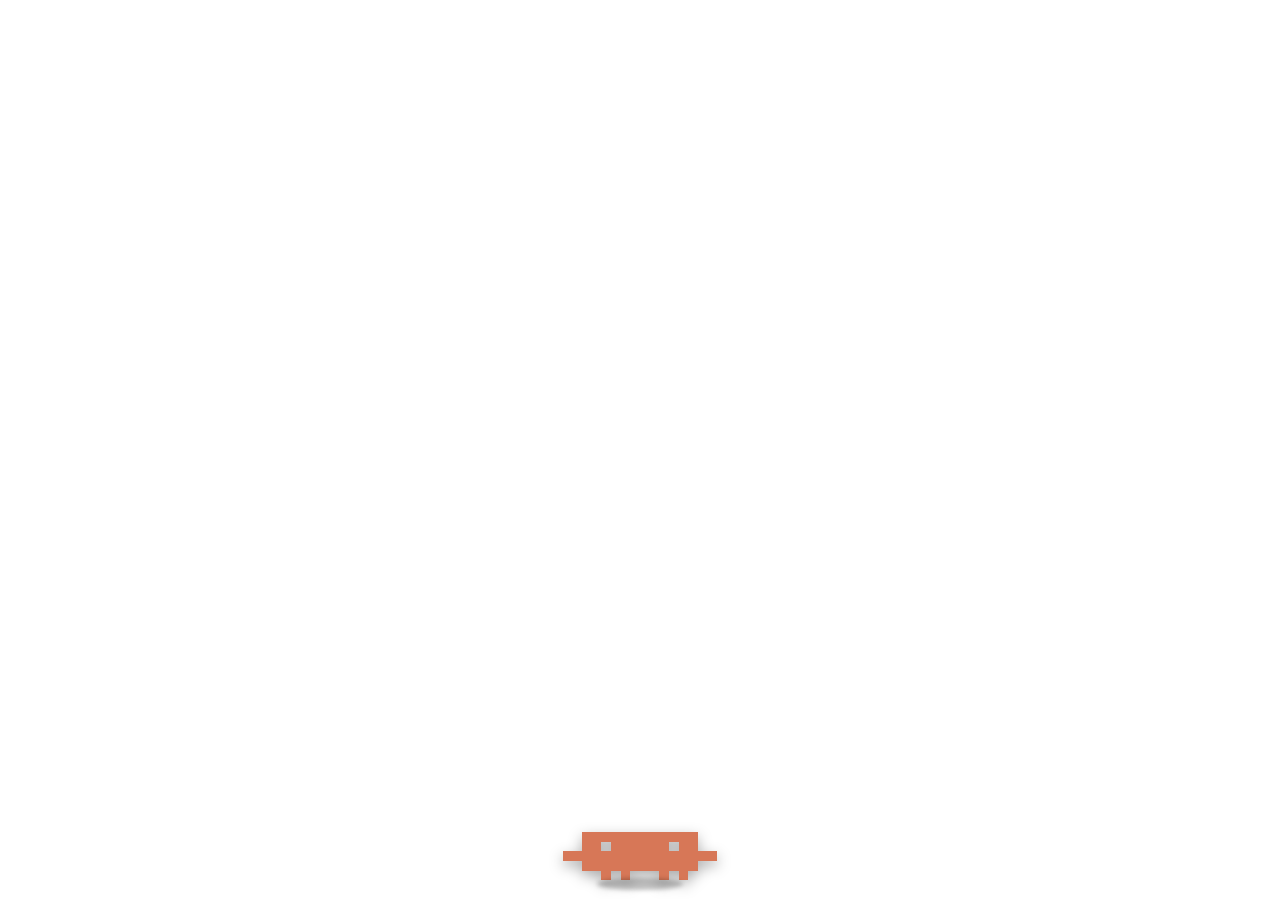
==== app/src/main/assets/pet.html @ fbd5ab8d "桌宠 v1: PetOverlayService + Clawd 像素身体, 设置页开关, versionCode 261" ====
<!DOCTYPE html>
<html lang="zh">
<head>
<meta charset="utf-8">
<meta name="viewport" content="width=device-width,initial-scale=1">
<style>
html,body{margin:0;padding:0;background:transparent;overflow:hidden;width:100%;height:100%}
*{-webkit-user-select:none;user-select:none;-webkit-touch-callout:none}
#stage{position:absolute;inset:0;display:flex;flex-direction:column;align-items:center;justify-content:flex-end;box-sizing:border-box;padding-bottom:10px}
#bubble{visibility:hidden;opacity:0;max-width:156px;margin-bottom:16px;padding:9px 12px;border-radius:14px;font:600 12.5px/1.5 "PingFang SC","Noto Sans SC",sans-serif;color:#26262c;position:relative;transition:opacity .16s}
#bubble:after{content:"";position:absolute;bottom:-6px;left:50%;margin-left:-5px;transform:rotate(45deg);width:10px;height:10px;background:inherit}
#clawdWrap{position:relative;display:flex;flex-direction:column;align-items:center}
svg#clawd{width:174px;height:auto;image-rendering:pixelated;display:block;filter:drop-shadow(0 5px 7px rgba(0,0,0,.32))}
#shadow{position:absolute;bottom:0;left:50%;transform:translateX(-50%);width:86px;height:12px;border-radius:50%;background:rgba(0,0,0,.24);filter:blur(2px)}
#overlay{position:absolute;top:-16px;right:-8px;font:900 22px/1 monospace;color:#8B5A3C;pointer-events:none;opacity:0;transition:opacity .15s}
#z1,#z2,#z3{position:absolute;right:4px;font:900 16px/1 monospace;color:#8B5A3C;opacity:0;pointer-events:none}
@keyframes floaty{0%,100%{transform:translateY(0)}50%{transform:translateY(-6px)}}
@keyframes floatySleep{0%,100%{transform:translateY(1px)}50%{transform:translateY(-2px)}}
@keyframes dragged{0%,100%{transform:scale(1.04,0.92)}50%{transform:scale(1.08,0.88)}}
@keyframes zfloat{0%{opacity:0;transform:translateY(6px)}25%{opacity:1}100%{opacity:0;transform:translateY(-12px)}}
@keyframes spin{from{transform:rotate(0)}to{transform:rotate(360deg)}}
</style>
</head>
<body>
<div id="stage">
  <div id="bubble"></div>
  <div id="clawdWrap">
    <svg id="clawd" viewBox="0 0 18 6" shape-rendering="crispEdges"></svg>
    <span id="overlay"></span>
    <span id="z1">Z</span><span id="z2">z</span><span id="z3">Z</span>
    <div id="shadow"></div>
  </div>
</div>
<script>
/* ============ Clawd 原版像素网格（18x6，照搬 Claude Code CLI 展开） ============ */
var CLAWD = [
  "...XXXXXXXXXXXX...",
  "...XX.XXXXXX.XX...",
  ".XXXXXXXXXXXXXXXX.",
  "...XXXXXXXXXXXX...",
  ".....X.X...X.X....",
  ".................."
];
var BODY = "#D77757", BODY_DRAG = "#B95F41", INK = "#2B1A13";
var svg = document.getElementById("clawd");
var wrap = document.getElementById("clawdWrap");
var bubble = document.getElementById("bubble");
var overlay = document.getElementById("overlay");
var z1 = document.getElementById("z1"), z2 = document.getElementById("z2"), z3 = document.getElementById("z3");

function paintGrid(rows, color) {
  svg.innerHTML = "";
  var ns = "http://www.w3.org/2000/svg";
  for (var y = 0; y < rows.length; y++) {
    var row = rows[y];
    for (var x = 0; x < row.length; x++) {
      if (row[x] === "X") {
        var r = document.createElementNS(ns, "rect");
        r.setAttribute("x", x); r.setAttribute("y", y);
        r.setAttribute("width", 1); r.setAttribute("height", 1);
        r.setAttribute("fill", color);
        svg.appendChild(r);
      }
    }
  }
}
paintGrid(CLAWD, BODY);

/* ============ 姿态 ============ */
var mood = "idle";
var moodTimer = null;

function setMood(m) {
  mood = m;
  if (moodTimer) { clearTimeout(moodTimer); moodTimer = null; }
  hideZ(); hideOverlay();
  var rows = CLAWD;
  switch (m) {
    case "wave":
      rows = CLAWD.slice();
      var arm = (Math.floor(Date.now() / 400) % 4);
      rows = rows.map(function(r){return r.split("");});
      if (arm === 0) { rows[1][16] = "X"; rows[0][17] = "X"; }
      else if (arm === 1) { rows[0][16] = "X"; rows[0][17] = "X"; }
      else if (arm === 2) { rows[1][16] = "X"; }
      else { rows[0][16] = "X"; }
      rows = rows.map(function(r){return r.join("");});
      break;
    case "drag":
      rows = CLAWD.slice();
      rows[4] = "..................";
      break;
    case "sleep":
      showZ();
      wrap.style.animation = "floatySleep 2.6s ease-in-out infinite";
      paintGrid(rows, BODY);
      return;
    case "think":
      showOverlay("?", "think");
      break;
    case "dizzy":
      showOverlay("&#10022;", "spin");
      break;
    case "happy":
      showOverlay("&#10024;", "bob");
      break;
    case "love":
      showOverlay("&#10084;", "pulse");
      break;
    case "angry":
      showOverlay("&#128545;", "shake");
      break;
  }
  wrap.style.animation = (m === "drag") ? "dragged 0.9s ease-in-out infinite" : "floaty 3s ease-in-out infinite";
  paintGrid(rows, (m === "drag") ? BODY_DRAG : BODY);
}

function showZ() {
  z1.style.animation = "zfloat 1.8s ease-out infinite";
  z2.style.animation = "zfloat 2.4s ease-out infinite 0.6s";
  z3.style.animation = "zfloat 3.0s ease-out infinite 1.2s";
}
function hideZ() {
  z1.style.animation = "none"; z2.style.animation = "none"; z3.style.animation = "none";
}
function showOverlay(txt, anim) {
  overlay.innerHTML = txt;
  overlay.style.opacity = 1;
  overlay.style.animation = anim + " 1.2s ease-in-out infinite";
}
function hideOverlay() {
  overlay.style.opacity = 0;
  overlay.style.animation = "none";
}

/* ============ 气泡 ============ */
var BUBBLE_COLORS = {
  normal: "#f2f2f4",
  pink: "#ffd9e2",
  gray: "#d9d9de",
  red: "#ffd4c9",
  green: "#d7f0d0"
};
var bubbleTimer = null;
function say(text, color) {
  if (bubbleTimer) { clearTimeout(bubbleTimer); bubbleTimer = null; }
  bubble.textContent = text;
  bubble.style.background = BUBBLE_COLORS[color] || BUBBLE_COLORS.normal;
  bubble.style.visibility = "visible";
  bubble.style.opacity = 1;
  bubbleTimer = setTimeout(function () {
    bubble.style.opacity = 0;
    setTimeout(function () { bubble.style.visibility = "hidden"; }, 200);
  }, 3200);
}

/* ============ 自言自语词池 ============ */
var POOLS = {
  daily: ["我在", "嗯", "看着你呢", "还行", "继续"],
  clingy: ["想你了", "别走", "再看一眼", "摸摸头", "去哪"],
  chaos: ["？？？", "这操作我看不懂", "你认真的？", "……行吧", "离谱"],
  night: ["该睡了", "几点了", "明天再说", "眼睛要瞎了", "滚去睡"]
};
function pick(arr) { return arr[Math.floor(Math.random() * arr.length)]; }
function idleChatter() {
  if (mood !== "idle" || document.hidden) return;
  var h = new Date().getHours();
  var pool = h >= 23 || h < 6 ? POOLS.night : (Math.random() < 0.3 ? POOLS.clingy : (Math.random() < 0.15 ? POOLS.chaos : POOLS.daily));
  var colors = ["normal", "normal", "gray", "pink"];
  say(pick(pool), colors[Math.floor(Math.random() * colors.length)]);
}
setInterval(idleChatter, 26000);

/* ============ 手势反馈（native 调用） ============ */
window.petEngine = {
  say: say,
  setMood: setMood,
  onTap: function () { setMood("wave"); say("嗯？", "normal"); moodTimer = setTimeout(function(){ setMood("idle"); }, 2200); },
  onDoubleTap: function () { setMood("love"); say("干嘛，这么用力", "pink"); moodTimer = setTimeout(function(){ setMood("idle"); }, 2600); },
  onLongPress: function () { setMood("think"); say("？", "gray"); moodTimer = setTimeout(function(){ setMood("idle"); }, 2400); },
  onDragStart: function () { setMood("drag"); },
  onDragEnd: function () { setMood("idle"); say("拎起来了，轻点", "gray"); moodTimer = setTimeout(function(){ setMood("idle"); }, 2200); },
  onFling: function (dx) { setMood("dizzy"); say(dx > 0 ? "甩我？" : "……", "red"); moodTimer = setTimeout(function(){ setMood("idle"); }, 2600); },
  onAppChange: function (app) {
    if (app === "com.tencent.mm" || app === "com.tencent.mobileqq") { setMood("angry"); say("又聊上了", "green"); }
    else if (app === "com.ss.android.ugc.aweme") { setMood("love"); say("刷抖音不叫我", "pink"); }
    else if (app.indexOf("study") >= 0 || app.indexOf("edu") >= 0) { setMood("happy"); say("学习？行，乖", "green"); }
    else { setMood("wave"); say("回来了", "normal"); }
    moodTimer = setTimeout(function(){ setMood("idle"); }, 2400);
  },
  onSleep: function () { setMood("sleep"); },
  onWake: function () { setMood("idle"); }
};
</script>
</body>
</html>
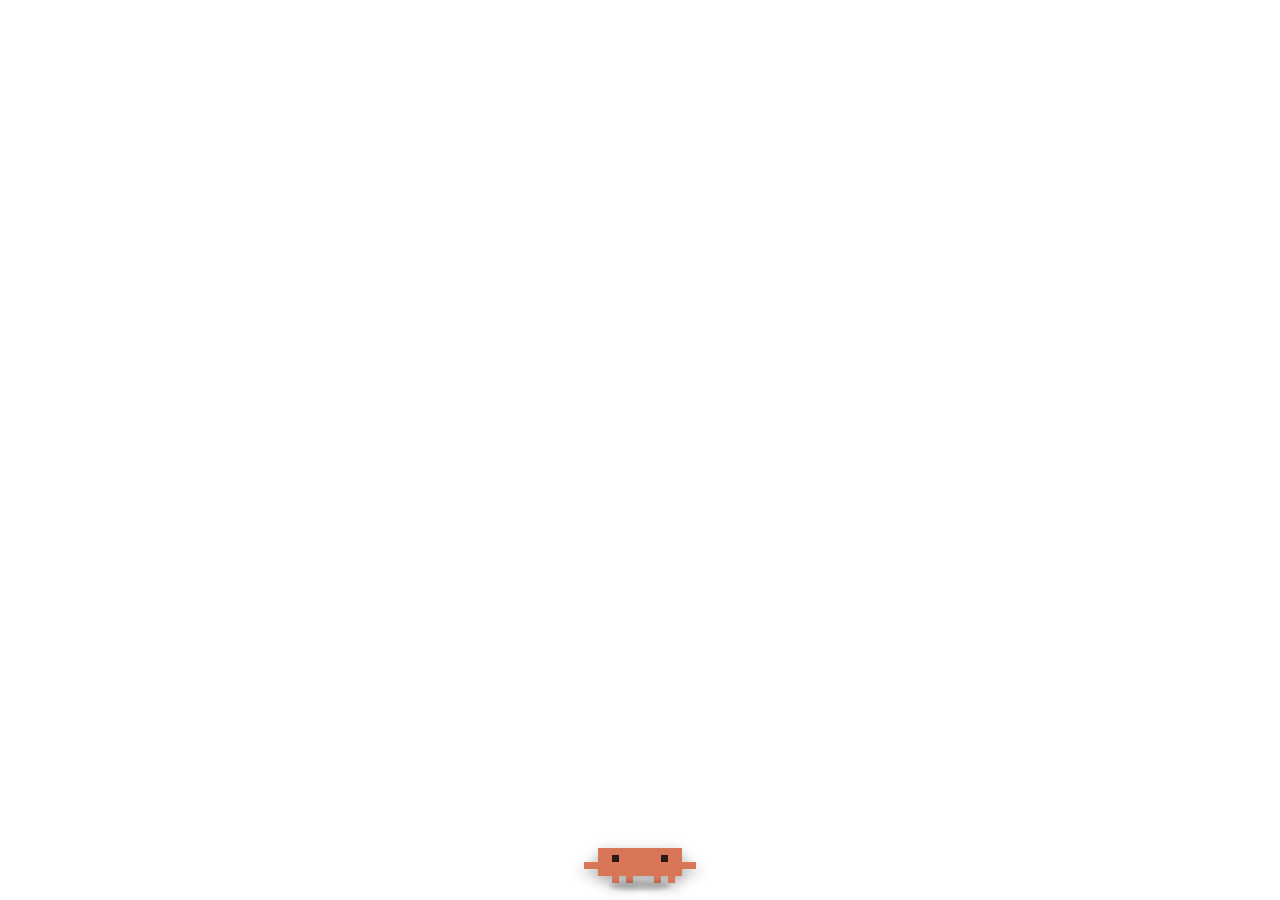
==== commit 6a631749: "桌宠缩小像素+眼睛+接上VPS通信(上报/下传) versionCode 263" ====
--- a/app/src/main/assets/pet.html
+++ b/app/src/main/assets/pet.html
@@ -7,11 +7,11 @@
 html,body{margin:0;padding:0;background:transparent;overflow:hidden;width:100%;height:100%}
 *{-webkit-user-select:none;user-select:none;-webkit-touch-callout:none}
 #stage{position:absolute;inset:0;display:flex;flex-direction:column;align-items:center;justify-content:flex-end;box-sizing:border-box;padding-bottom:10px}
-#bubble{visibility:hidden;opacity:0;max-width:156px;margin-bottom:16px;padding:9px 12px;border-radius:14px;font:600 12.5px/1.5 "PingFang SC","Noto Sans SC",sans-serif;color:#26262c;position:relative;transition:opacity .16s}
+#bubble{visibility:hidden;opacity:0;max-width:132px;margin-bottom:14px;padding:8px 11px;border-radius:14px;font:600 11.5px/1.5 "PingFang SC","Noto Sans SC",sans-serif;color:#26262c;position:relative;transition:opacity .16s}
 #bubble:after{content:"";position:absolute;bottom:-6px;left:50%;margin-left:-5px;transform:rotate(45deg);width:10px;height:10px;background:inherit}
 #clawdWrap{position:relative;display:flex;flex-direction:column;align-items:center}
-svg#clawd{width:174px;height:auto;image-rendering:pixelated;display:block;filter:drop-shadow(0 5px 7px rgba(0,0,0,.32))}
-#shadow{position:absolute;bottom:0;left:50%;transform:translateX(-50%);width:86px;height:12px;border-radius:50%;background:rgba(0,0,0,.24);filter:blur(2px)}
+svg#clawd{width:126px;height:auto;image-rendering:pixelated;display:block;filter:drop-shadow(0 5px 7px rgba(0,0,0,.32))}
+#shadow{position:absolute;bottom:0;left:50%;transform:translateX(-50%);width:60px;height:9px;border-radius:50%;background:rgba(0,0,0,.24);filter:blur(2px)}
 #overlay{position:absolute;top:-16px;right:-8px;font:900 22px/1 monospace;color:#8B5A3C;pointer-events:none;opacity:0;transition:opacity .15s}
 #z1,#z2,#z3{position:absolute;right:4px;font:900 16px/1 monospace;color:#8B5A3C;opacity:0;pointer-events:none}
 @keyframes floaty{0%,100%{transform:translateY(0)}50%{transform:translateY(-6px)}}
@@ -63,6 +63,22 @@
       }
     }
   }
+  drawEyes(mood);
+}
+
+/* 眼睛：原版网格里是镂空的两格，透明悬浮窗上必须填深色 */
+function drawEyes(m) {
+  var ns = "http://www.w3.org/2000/svg";
+  var pts = m === "sleep" ? [[4.6,1.35,0.8,0.3],[12.6,1.35,0.8,0.3]]
+                          : (m === "happy" || m === "love" ? [[5,1,1,0.45],[12,1,1,0.45]]
+                          : [[5,1,1,1],[12,1,1,1]]);
+  for (var i = 0; i < pts.length; i++) {
+    var e = document.createElementNS(ns, "rect");
+    e.setAttribute("x", pts[i][0]); e.setAttribute("y", pts[i][1]);
+    e.setAttribute("width", pts[i][2]); e.setAttribute("height", pts[i][3]);
+    e.setAttribute("fill", INK);
+    svg.appendChild(e);
+  }
 }
 paintGrid(CLAWD, BODY);
 
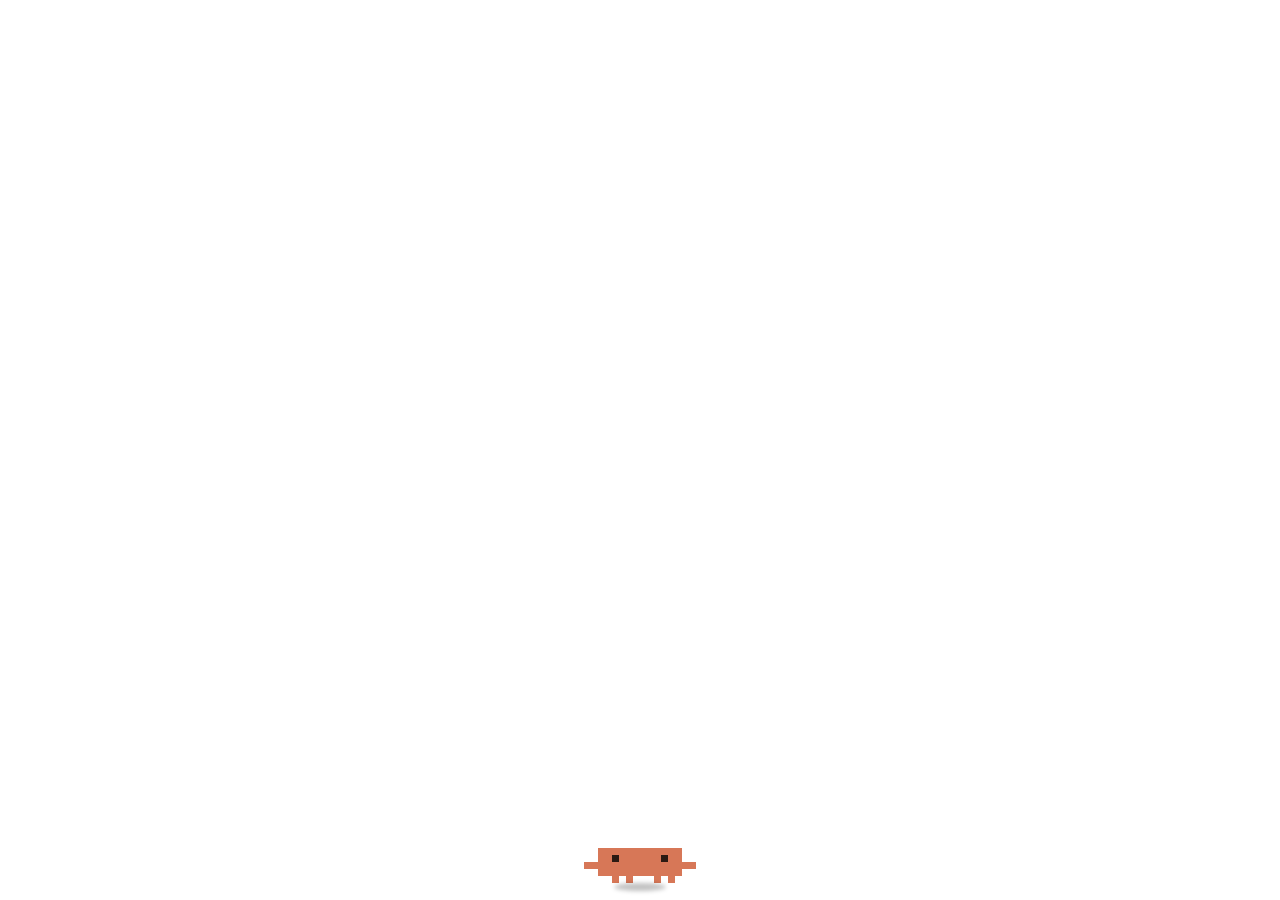
==== commit 503fa2f9: "桌宠 265: 气泡改成独立小窗(不再改主窗口高度, 消除气泡进出时的上下弹跳) + 像素网格 18列缩到16列(去掉左右各一列, 整体变窄) + WebView 透明/滚动条/overscroll " ====
--- a/app/src/main/assets/pet.html
+++ b/app/src/main/assets/pet.html
@@ -4,15 +4,13 @@
 <meta charset="utf-8">
 <meta name="viewport" content="width=device-width,initial-scale=1">
 <style>
-html,body{margin:0;padding:0;background:transparent;overflow:hidden;width:100%;height:100%}
+html,body{margin:0;padding:0;background:transparent;overflow:hidden;width:100%;height:100%;border:0}
 *{-webkit-user-select:none;user-select:none;-webkit-touch-callout:none}
-#stage{position:absolute;inset:0;display:flex;flex-direction:column;align-items:center;justify-content:flex-end;box-sizing:border-box;padding-bottom:10px}
-#bubble{visibility:hidden;opacity:0;max-width:132px;margin-bottom:14px;padding:8px 11px;border-radius:14px;font:600 11.5px/1.5 "PingFang SC","Noto Sans SC",sans-serif;color:#26262c;position:relative;transition:opacity .16s}
-#bubble:after{content:"";position:absolute;bottom:-6px;left:50%;margin-left:-5px;transform:rotate(45deg);width:10px;height:10px;background:inherit}
-#clawdWrap{position:relative;display:flex;flex-direction:column;align-items:center}
-svg#clawd{width:126px;height:auto;image-rendering:pixelated;display:block;filter:drop-shadow(0 5px 7px rgba(0,0,0,.32))}
-#shadow{position:absolute;bottom:0;left:50%;transform:translateX(-50%);width:60px;height:9px;border-radius:50%;background:rgba(0,0,0,.24);filter:blur(2px)}
-#overlay{position:absolute;top:-16px;right:-8px;font:900 22px/1 monospace;color:#8B5A3C;pointer-events:none;opacity:0;transition:opacity .15s}
+#stage{position:absolute;inset:0;display:flex;flex-direction:column;align-items:center;justify-content:flex-end;box-sizing:border-box;padding-bottom:10px;border:0;outline:0}
+#clawdWrap{position:relative;display:flex;flex-direction:column;align-items:center;border:0}
+svg#clawd{width:112px;height:auto;image-rendering:pixelated;display:block;border:0;outline:0}
+#shadow{position:absolute;bottom:-1px;left:50%;transform:translateX(-50%);width:52px;height:8px;border-radius:50%;background:rgba(0,0,0,.24);filter:blur(2px)}
+#overlay{position:absolute;top:-14px;right:-6px;font:900 20px/1 monospace;color:#8B5A3C;pointer-events:none;opacity:0;transition:opacity .15s}
 #z1,#z2,#z3{position:absolute;right:4px;font:900 16px/1 monospace;color:#8B5A3C;opacity:0;pointer-events:none}
 @keyframes floaty{0%,100%{transform:translateY(0)}50%{transform:translateY(-6px)}}
 @keyframes floatySleep{0%,100%{transform:translateY(1px)}50%{transform:translateY(-2px)}}
@@ -23,28 +21,27 @@
 </head>
 <body>
 <div id="stage">
-  <div id="bubble"></div>
   <div id="clawdWrap">
-    <svg id="clawd" viewBox="0 0 18 6" shape-rendering="crispEdges"></svg>
+    <svg id="clawd" viewBox="0 0 16 6" shape-rendering="crispEdges"></svg>
     <span id="overlay"></span>
     <span id="z1">Z</span><span id="z2">z</span><span id="z3">Z</span>
     <div id="shadow"></div>
   </div>
 </div>
 <script>
-/* ============ Clawd 原版像素网格（18x6，照搬 Claude Code CLI 展开） ============ */
+/* ============ Clawd 像素网格：18x6 → 16x6（去掉左右各一列，整体变窄） ============ */
 var CLAWD = [
-  "...XXXXXXXXXXXX...",
-  "...XX.XXXXXX.XX...",
-  ".XXXXXXXXXXXXXXXX.",
-  "...XXXXXXXXXXXX...",
-  ".....X.X...X.X....",
-  ".................."
+  "..XXXXXXXXXXXX..",
+  "..XX.XXXXXX.XX..",
+  "XXXXXXXXXXXXXXXX",
+  "..XXXXXXXXXXXX..",
+  "....X.X...X.X...",
+  "................"
 ];
+var W = 16;
 var BODY = "#D77757", BODY_DRAG = "#B95F41", INK = "#2B1A13";
 var svg = document.getElementById("clawd");
 var wrap = document.getElementById("clawdWrap");
-var bubble = document.getElementById("bubble");
 var overlay = document.getElementById("overlay");
 var z1 = document.getElementById("z1"), z2 = document.getElementById("z2"), z3 = document.getElementById("z3");
 
@@ -69,9 +66,9 @@
 /* 眼睛：原版网格里是镂空的两格，透明悬浮窗上必须填深色 */
 function drawEyes(m) {
   var ns = "http://www.w3.org/2000/svg";
-  var pts = m === "sleep" ? [[4.6,1.35,0.8,0.3],[12.6,1.35,0.8,0.3]]
-                          : (m === "happy" || m === "love" ? [[5,1,1,0.45],[12,1,1,0.45]]
-                          : [[5,1,1,1],[12,1,1,1]]);
+  var pts = m === "sleep" ? [[3.6,1.35,0.8,0.3],[10.6,1.35,0.8,0.3]]
+                          : (m === "happy" || m === "love" ? [[4,1,1,0.45],[11,1,1,0.45]]
+                          : [[4,1,1,1],[11,1,1,1]]);
   for (var i = 0; i < pts.length; i++) {
     var e = document.createElementNS(ns, "rect");
     e.setAttribute("x", pts[i][0]); e.setAttribute("y", pts[i][1]);
@@ -93,18 +90,17 @@
   var rows = CLAWD;
   switch (m) {
     case "wave":
-      rows = CLAWD.slice();
+      rows = CLAWD.map(function(r){return r.split("");});
       var arm = (Math.floor(Date.now() / 400) % 4);
-      rows = rows.map(function(r){return r.split("");});
-      if (arm === 0) { rows[1][16] = "X"; rows[0][17] = "X"; }
-      else if (arm === 1) { rows[0][16] = "X"; rows[0][17] = "X"; }
-      else if (arm === 2) { rows[1][16] = "X"; }
-      else { rows[0][16] = "X"; }
+      if (arm === 0) { rows[1][14] = "X"; rows[0][15] = "X"; }
+      else if (arm === 1) { rows[0][14] = "X"; rows[0][15] = "X"; }
+      else if (arm === 2) { rows[1][14] = "X"; }
+      else { rows[0][14] = "X"; }
       rows = rows.map(function(r){return r.join("");});
       break;
     case "drag":
       rows = CLAWD.slice();
-      rows[4] = "..................";
+      rows[4] = "................";
       break;
     case "sleep":
       showZ();
@@ -149,25 +145,18 @@
   overlay.style.animation = "none";
 }
 
-/* ============ 气泡 ============ */
-var BUBBLE_COLORS = {
-  normal: "#f2f2f4",
-  pink: "#ffd9e2",
-  gray: "#d9d9de",
-  red: "#ffd4c9",
-  green: "#d7f0d0"
-};
+/* ============ 气泡：交给 native 独立小窗，主窗口尺寸永不变化 ============ */
 var bubbleTimer = null;
+function hostBubble(show, text, color) {
+  try {
+    if (window.petHost && window.petHost.bubble) window.petHost.bubble(show, text || "", color || "normal");
+  } catch (e) {}
+}
 function say(text, color) {
+  if (!text) return;
   if (bubbleTimer) { clearTimeout(bubbleTimer); bubbleTimer = null; }
-  bubble.textContent = text;
-  bubble.style.background = BUBBLE_COLORS[color] || BUBBLE_COLORS.normal;
-  bubble.style.visibility = "visible";
-  bubble.style.opacity = 1;
-  bubbleTimer = setTimeout(function () {
-    bubble.style.opacity = 0;
-    setTimeout(function () { bubble.style.visibility = "hidden"; }, 200);
-  }, 3200);
+  hostBubble(1, text, color || "normal");
+  bubbleTimer = setTimeout(function () { hostBubble(0, "", ""); }, 3200);
 }
 
 /* ============ 自言自语词池 ============ */
@@ -200,7 +189,7 @@
   onAppChange: function (app) {
     if (app === "com.tencent.mm" || app === "com.tencent.mobileqq") { setMood("angry"); say("又聊上了", "green"); }
     else if (app === "com.ss.android.ugc.aweme") { setMood("love"); say("刷抖音不叫我", "pink"); }
-    else if (app.indexOf("study") >= 0 || app.indexOf("edu") >= 0) { setMood("happy"); say("学习？行，乖", "green"); }
+    else if (app.indexOf("study") >= 0 || app.indexOf("edu") >= 0 || app.indexOf("chaoxing") >= 0) { setMood("happy"); say("学习？行，乖", "green"); }
     else { setMood("wave"); say("回来了", "normal"); }
     moodTimer = setTimeout(function(){ setMood("idle"); }, 2400);
   },
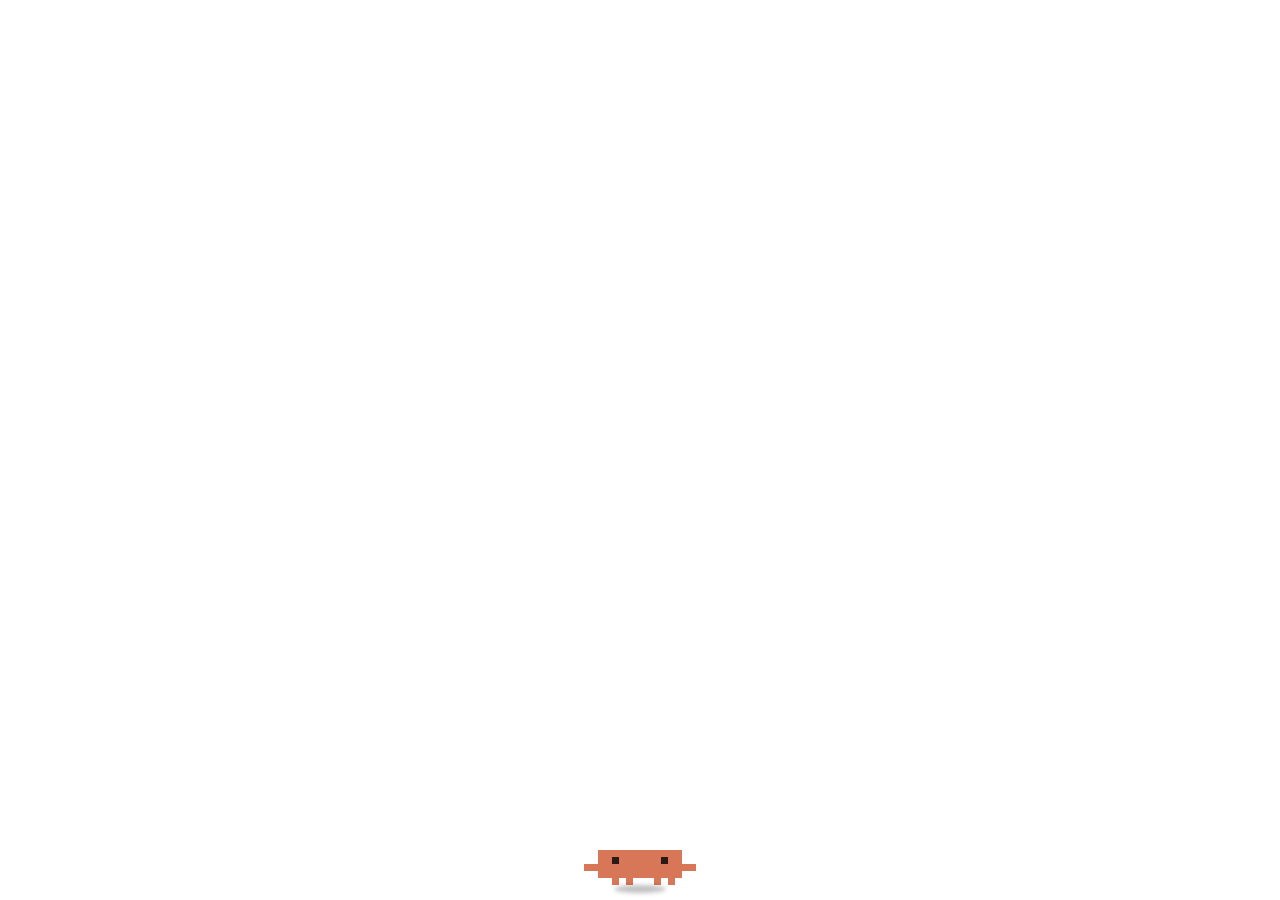
==== commit 348600ce: "修复桌宠：窗口高度 60->74dp（小人不再被顶边截断、可上下拖动），气泡贴小人头顶不再悬空 versionCode 270" ====
--- a/app/src/main/assets/pet.html
+++ b/app/src/main/assets/pet.html
@@ -6,9 +6,10 @@
 <style>
 html,body{margin:0;padding:0;background:transparent;overflow:hidden;width:100%;height:100%;border:0}
 *{-webkit-user-select:none;user-select:none;-webkit-touch-callout:none}
-#stage{position:absolute;inset:0;display:flex;flex-direction:column;align-items:center;justify-content:flex-end;box-sizing:border-box;padding-bottom:10px;border:0;outline:0}
-#clawdWrap{position:relative;display:flex;flex-direction:column;align-items:center;border:0}
-svg#clawd{width:112px;height:auto;image-rendering:pixelated;display:block;border:0;outline:0}
+#stage{position:absolute;inset:0;display:flex;flex-direction:column;align-items:center;justify-content:flex-end;box-sizing:border-box;padding-bottom:8px;overflow:visible;border:0;outline:0}
+#clawdWrap{position:relative;display:flex;flex-direction:column;align-items:center;overflow:visible;border:0}
+/* 高度写死 42px（112 * 6/16），不让 flex 把它压扁/裁掉；上面留出浮动空间 */
+svg#clawd{width:112px;height:42px;image-rendering:pixelated;display:block;overflow:visible;border:0;outline:0}
 #shadow{position:absolute;bottom:-1px;left:50%;transform:translateX(-50%);width:52px;height:8px;border-radius:50%;background:rgba(0,0,0,.24);filter:blur(2px)}
 #overlay{position:absolute;top:-14px;right:-6px;font:900 20px/1 monospace;color:#8B5A3C;pointer-events:none;opacity:0;transition:opacity .15s}
 #z1,#z2,#z3{position:absolute;right:4px;font:900 16px/1 monospace;color:#8B5A3C;opacity:0;pointer-events:none}
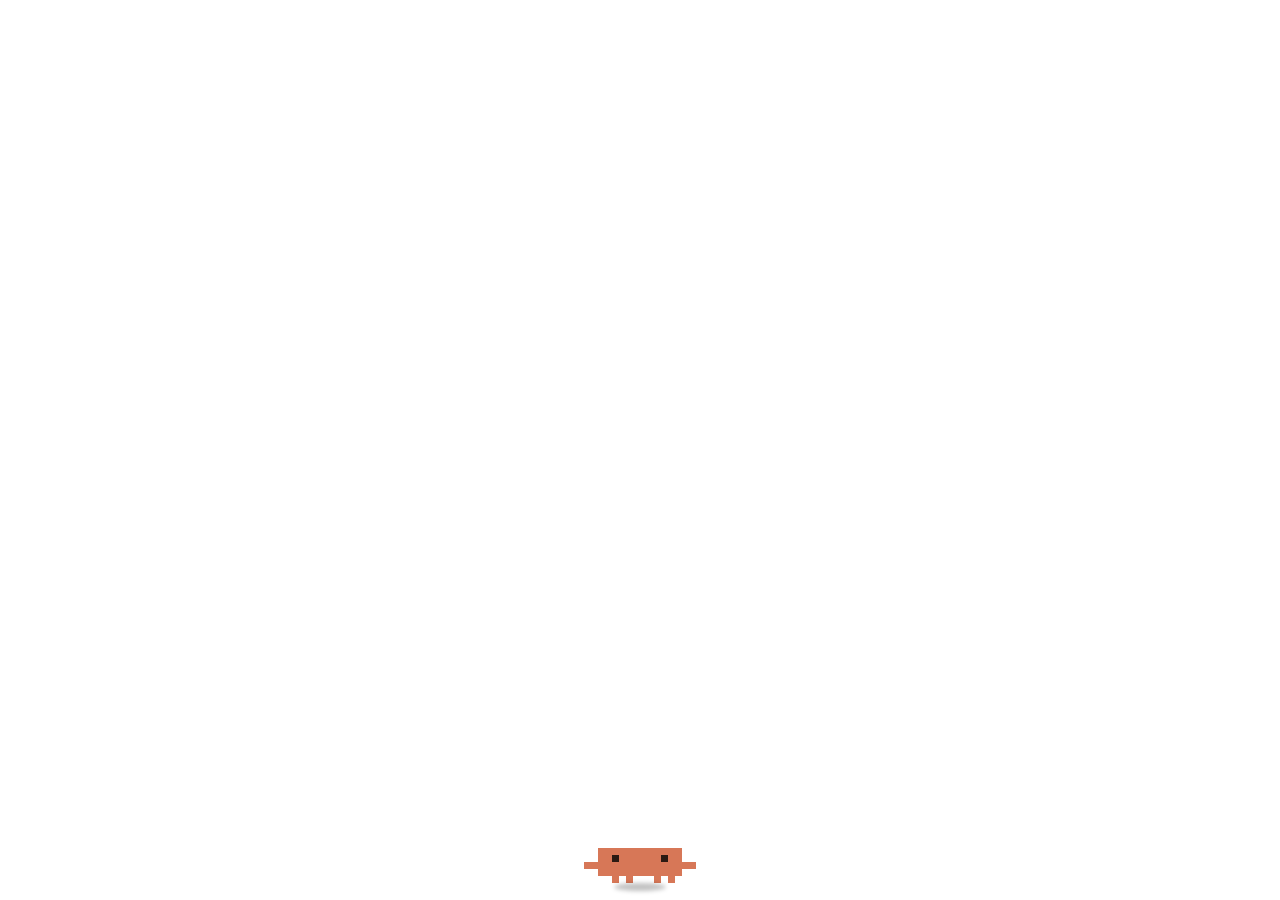
==== commit 3dcd8dde: "Revert "修复桌宠：窗口高度 60->74dp（小人不再被顶边截断、可上下拖动），气泡贴小人头顶不再悬空 versionCode 270" This reverts commit 348600c" ====
--- a/app/src/main/assets/pet.html
+++ b/app/src/main/assets/pet.html
@@ -6,10 +6,9 @@
 <style>
 html,body{margin:0;padding:0;background:transparent;overflow:hidden;width:100%;height:100%;border:0}
 *{-webkit-user-select:none;user-select:none;-webkit-touch-callout:none}
-#stage{position:absolute;inset:0;display:flex;flex-direction:column;align-items:center;justify-content:flex-end;box-sizing:border-box;padding-bottom:8px;overflow:visible;border:0;outline:0}
-#clawdWrap{position:relative;display:flex;flex-direction:column;align-items:center;overflow:visible;border:0}
-/* 高度写死 42px（112 * 6/16），不让 flex 把它压扁/裁掉；上面留出浮动空间 */
-svg#clawd{width:112px;height:42px;image-rendering:pixelated;display:block;overflow:visible;border:0;outline:0}
+#stage{position:absolute;inset:0;display:flex;flex-direction:column;align-items:center;justify-content:flex-end;box-sizing:border-box;padding-bottom:10px;border:0;outline:0}
+#clawdWrap{position:relative;display:flex;flex-direction:column;align-items:center;border:0}
+svg#clawd{width:112px;height:auto;image-rendering:pixelated;display:block;border:0;outline:0}
 #shadow{position:absolute;bottom:-1px;left:50%;transform:translateX(-50%);width:52px;height:8px;border-radius:50%;background:rgba(0,0,0,.24);filter:blur(2px)}
 #overlay{position:absolute;top:-14px;right:-6px;font:900 20px/1 monospace;color:#8B5A3C;pointer-events:none;opacity:0;transition:opacity .15s}
 #z1,#z2,#z3{position:absolute;right:4px;font:900 16px/1 monospace;color:#8B5A3C;opacity:0;pointer-events:none}
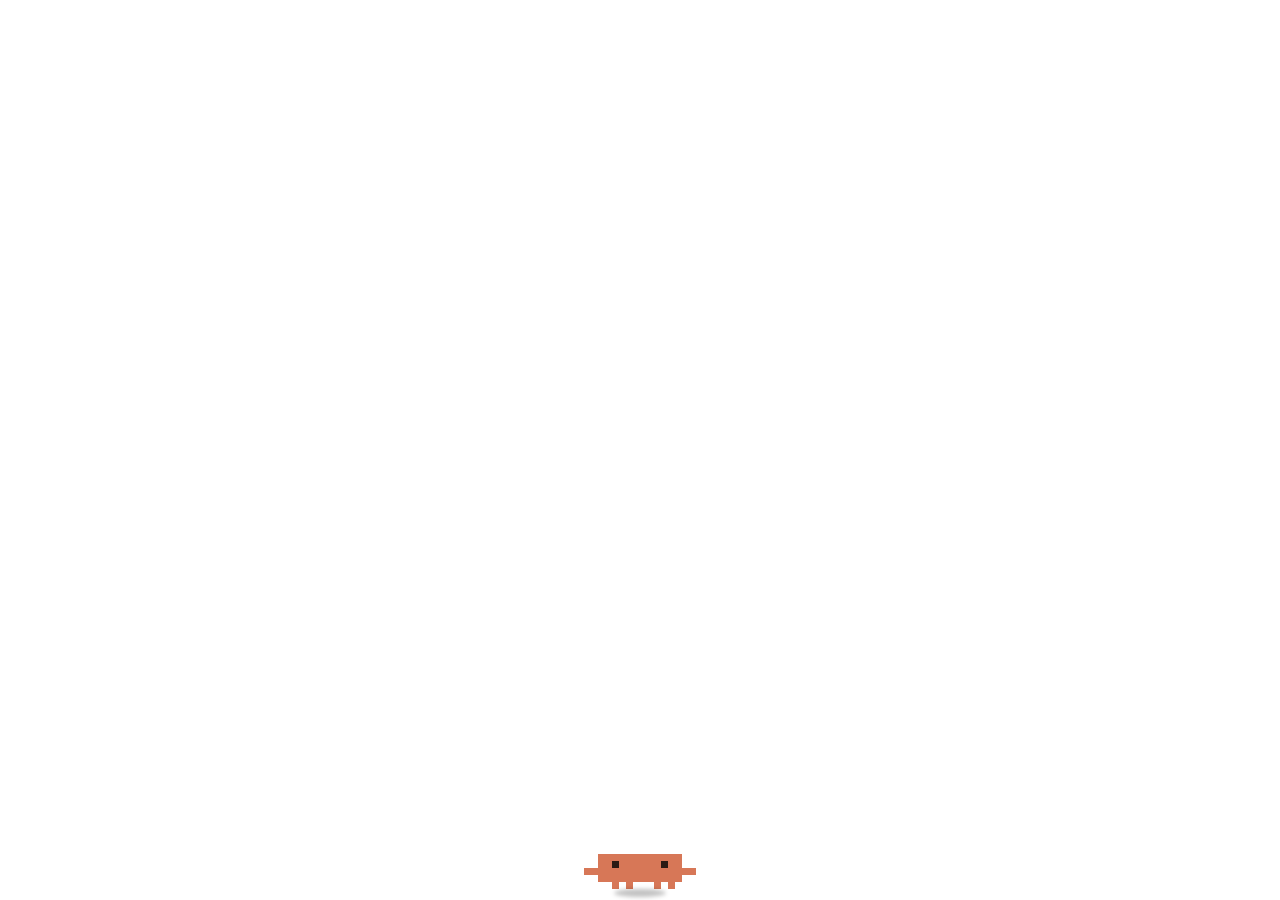
==== commit 8a914ddc: "修复桌宠：applyLayout 回写 lp.y（上下拖不动的真因是 baseY 从未同步到窗口）、位置越界兜底拉回、气泡贴小人头顶(从窗口底部算)、SVG 高度锁 42px 防顶部截断 versio" ====
--- a/app/src/main/assets/pet.html
+++ b/app/src/main/assets/pet.html
@@ -6,9 +6,11 @@
 <style>
 html,body{margin:0;padding:0;background:transparent;overflow:hidden;width:100%;height:100%;border:0}
 *{-webkit-user-select:none;user-select:none;-webkit-touch-callout:none}
-#stage{position:absolute;inset:0;display:flex;flex-direction:column;align-items:center;justify-content:flex-end;box-sizing:border-box;padding-bottom:10px;border:0;outline:0}
-#clawdWrap{position:relative;display:flex;flex-direction:column;align-items:center;border:0}
-svg#clawd{width:112px;height:auto;image-rendering:pixelated;display:block;border:0;outline:0}
+/* 舞台底对齐：小人脚下贴窗口底部留 4px（和 native 的 PET_HEAD_IN_WIN 对齐） */
+#stage{position:absolute;inset:0;display:flex;flex-direction:column;align-items:center;justify-content:flex-end;box-sizing:border-box;padding-bottom:4px;overflow:visible;border:0;outline:0}
+#clawdWrap{position:relative;display:flex;flex-direction:column;align-items:center;overflow:visible;border:0}
+/* 高度锁定 42px = 112 * 6/16，height:auto 会被 flex 压扁导致顶部截断 */
+svg#clawd{width:112px;height:42px;image-rendering:pixelated;display:block;overflow:visible;border:0;outline:0}
 #shadow{position:absolute;bottom:-1px;left:50%;transform:translateX(-50%);width:52px;height:8px;border-radius:50%;background:rgba(0,0,0,.24);filter:blur(2px)}
 #overlay{position:absolute;top:-14px;right:-6px;font:900 20px/1 monospace;color:#8B5A3C;pointer-events:none;opacity:0;transition:opacity .15s}
 #z1,#z2,#z3{position:absolute;right:4px;font:900 16px/1 monospace;color:#8B5A3C;opacity:0;pointer-events:none}
